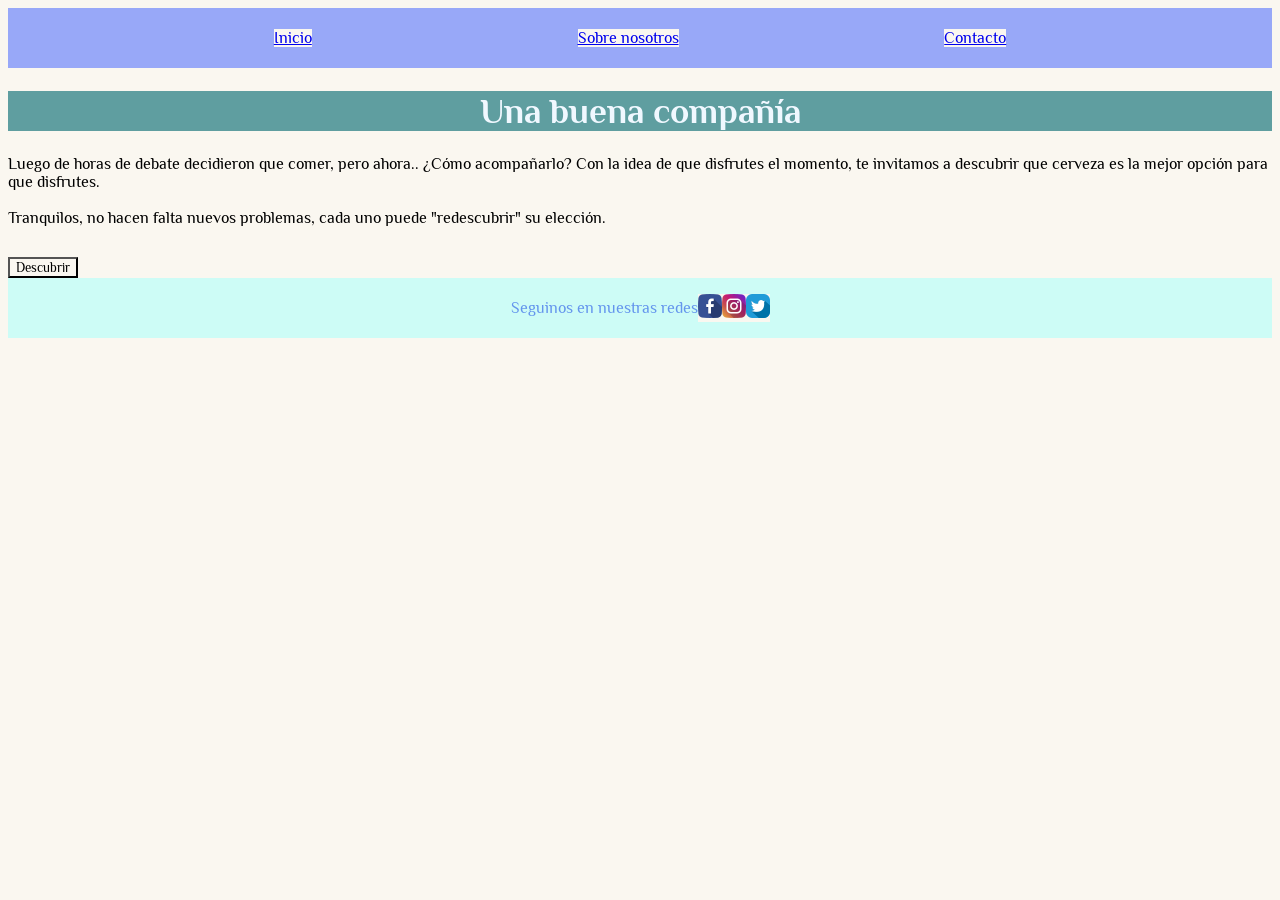
==== Descubri.html @ 144e60d8 "otros cambios" ====
<!DOCTYPE html>
<html lang="en">
<head>
    <meta charset="UTF-8">
    <meta http-equiv="X-UA-Compatible" content="IE=edge">
    <meta name="viewport" content="width=device-width, initial-scale=1.0">
    <link rel="preconnect" href="https://fonts.googleapis.com">
    <link rel="preconnect" href="https://fonts.gstatic.com" crossorigin>
    <link rel="stylesheet" href="https://fonts.googleapis.com/css2?family=Philosopher:ital@1&display=swap">  
    <link rel="stylesheet" href="Estilos.css">
    <link rel="icon" href="icono.ico">
    <title>Descubrí </title>
</head>
    <header>
        <div class="nav">
            <a href="Inicio.html">Inicio </a>
            <a href="Nosotros.html"> Sobre nosotros </a>
            <a href="Contacto.html"> Contacto </a>
        </div>
    </header>
<body>
   <h1>Una buena compañía </h1>
 
   <div> Luego de horas de debate decidieron que comer, pero ahora.. ¿Cómo acompañarlo? Con la idea de que disfrutes el momento, te invitamos a descubrir que cerveza es la mejor opción para que disfrutes. <br> <br> Tranquilos, no hacen falta nuevos problemas, cada uno puede "redescubrir" su elección. </div>
 
   <div id="espacio"></div>
 
   <div class="container">
        <button onclick="traerDatosAPI()"> Descubrir </button>
   </div>
 
   <div id="contenido"> 
 
   </div>
   <script>
        function traerDatosAPI() {
            fetch ('https://api.punkapi.com/v2/beers/random')
                .then(datos => datos.json())
                .then(datos => {
                contenido.innerHTML +=
                `   <div class="tarjeta">
                    Nombre: ${datos[0].name}<br>
                    Descripción: ${datos[0].description}<br>
                    IBU: ${datos[0].ibu}<br>
                    <img src = "${datos[0].image_url}"</img><br></div>`
                })
        }
   </script>
 
 
   <div class="footer">
    Seguinos en nuestras redes <br>
    <a href="www.facebook.com" target="_blank"> <img src="FB.png" alt=""> </a>
    <a href="wwww.instagram.com" target="_blank"> <img src="IG.png" alt=""> </a>
    <a href="www.twitter.com" target="_blank"> <img src="TW.png" alt=""> </a> </div>
</body>
</html>
---- Estilos.css ----
* {
    font-family: 'Philosopher', sans-serif;
    background-color: #FAF7F0;
}

.nav {
    color:#FAF7F0;
    background-color: #98A8F8;
    width: 100%;
    height: 60px;
    text-decoration-line: none;
    display: flex;
    justify-content: space-evenly;
    align-items: center;
    
}

h1 {
    color: aliceblue;
    background-color: cadetblue;
    font-size: 35px;
    display: flex;
    justify-content: center;
    align-items: center;
}

.footer {
    color:cornflowerblue;
    background-color: #CDFCF6;
    
    display: flex;
    width: 100%;
    height: 60px;
    justify-content: center;
    align-items: center;
}

#img {
    margin: 30px;
}

#espacio {
    height: 30px;
}

#cartel {
 
    position: relative;
    width: 200px;
    height: 140px;
    font-size: 40px;
    color: aliceblue;
    justify-content: center;
    align-items: center;
    background-color: #767c96;
    margin-left: 30%;
    animation-name: example;
    animation-duration: 8s;
    left: 200px;
}

@keyframes example {
    0% {
        background-color: #4659b8;
        left: 0px;
        top: 0px;
        border-radius: 0%;
    }
 
    50% {
        background-color: salmon;
        left: 300px;
        top: 0px;
        border-radius: 50%;
    }
 
 
    100% {
        background-color: cadetblue;
        left: 0px;
        top: 0px;
        border-radius: 0%;
    }
}

#tarjeta {
    display: flex;
    flex-direction: column;
    justify-content: center;
    align-items: center;}

.create-form {
    display: flex;
    flex-direction: column;
    justify-content: center;
    align-items: center;
    width: 30%;
    margin: 0 auto;
    border: 3px solid rgb(95, 64, 120);
    border-radius: 40px;
    background-color: rgb(255, 255, 255, 0.3);
    box-shadow: 3px 7px 13px 2px rgba(0, 0, 0, 0.6);
    -webkit-box-shadow: 3px 7px 13px 2px rgba(0, 0, 0, 0.6);
    -moz-box-shadow: 3px 7px 13px 2px rgba(0, 0, 0, 0.6);
  }

  .inputs-form {

    display: flex;
    flex-direction: column;
    justify-content: center;
    align-items: center;
    width: 400px;
    margin: 0;
    padding: 0;
    padding: 10px;
    background-color: rgba(206, 201, 201, 0.4);
    border-radius: 5ex;
    width: 30ex;
    
  }

  .button-form {
    font-size: 1rem;
    font-weight: bold;
    width: 70px;
    height: 30px;
    border: 1px solid rgb(38, 5, 101);
    border-radius: 10px;
    background-color: #98A8F8;
    color: rgb(23, 23, 23);
    cursor: pointer;
    
  }
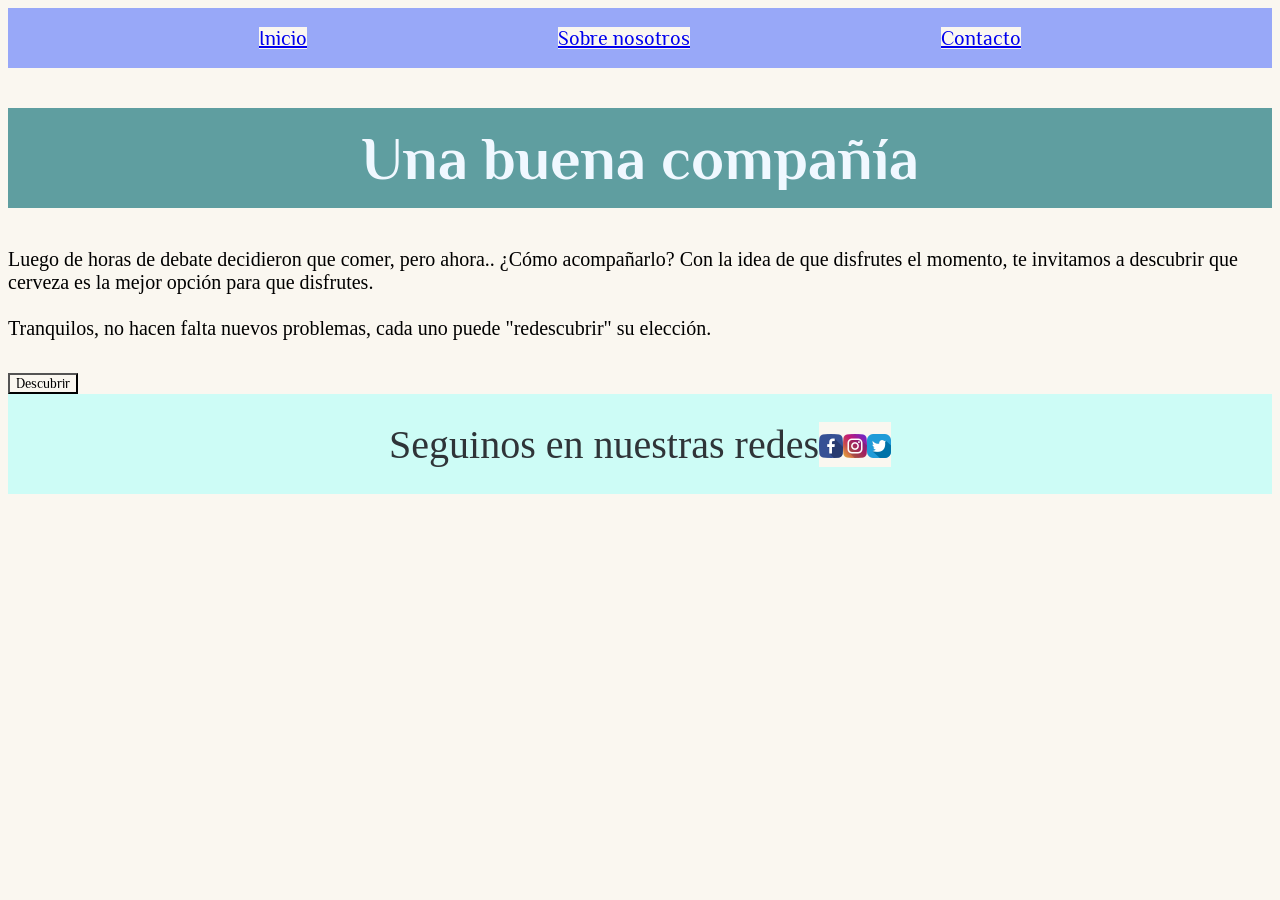
==== commit 087f7c0e: "ordene con una carpeta las img" ====
--- a/Descubri.html
+++ b/Descubri.html
@@ -8,7 +8,7 @@
     <link rel="preconnect" href="https://fonts.gstatic.com" crossorigin>
     <link rel="stylesheet" href="https://fonts.googleapis.com/css2?family=Philosopher:ital@1&display=swap">  
     <link rel="stylesheet" href="Estilos.css">
-    <link rel="icon" href="icono.ico">
+    <link rel="icon" href="img/icono.ico">
     <title>Descubrí </title>
 </head>
     <header>
@@ -50,8 +50,8 @@
  
    <div class="footer">
     Seguinos en nuestras redes <br>
-    <a href="www.facebook.com" target="_blank"> <img src="FB.png" alt=""> </a>
-    <a href="wwww.instagram.com" target="_blank"> <img src="IG.png" alt=""> </a>
-    <a href="www.twitter.com" target="_blank"> <img src="TW.png" alt=""> </a> </div>
+    <a href="www.facebook.com" target="_blank"> <img src="img/FB.png" alt=""> </a>
+    <a href="wwww.instagram.com" target="_blank"> <img src="img/IG.png" alt=""> </a>
+    <a href="www.twitter.com" target="_blank"> <img src="img/TW.png" alt=""> </a> </div>
 </body>
 </html>
--- a/Estilos.css
+++ b/Estilos.css
@@ -3,92 +3,94 @@
     background-color: #FAF7F0;
 }
 
+div {
+    font-family: 'Times New Roman', Times, serif;
+    font-size: 20px;
+}
+ 
+h1 {
+    color: aliceblue;
+    background-color: cadetblue;
+    font-size: 60px;
+    height: 100px;
+    display: flex;
+    justify-content: center;
+    align-items: center;
+}
+
+.footer {
+    color:rgb(47, 52, 56);
+    background-color: #CDFCF6;
+    font-size: 40px;
+    display: flex;
+    width: 100%;
+    height: 100px;
+    justify-content: center;
+    align-items: center;
+}
+
 .nav {
-    color:#FAF7F0;
     background-color: #98A8F8;
     width: 100%;
     height: 60px;
-    text-decoration-line: none;
+    text-decoration: none;
     display: flex;
     justify-content: space-evenly;
     align-items: center;
     
 }
 
-h1 {
-    color: aliceblue;
-    background-color: cadetblue;
-    font-size: 35px;
-    display: flex;
-    justify-content: center;
-    align-items: center;
-}
-
-.footer {
-    color:cornflowerblue;
-    background-color: #CDFCF6;
-    
-    display: flex;
-    width: 100%;
-    height: 60px;
-    justify-content: center;
-    align-items: center;
-}
-
-#img {
-    margin: 30px;
-}
-
 #espacio {
     height: 30px;
 }
 
+#img {
+    margin-left: 40px;
+}
+
+/*Animación*/
 #cartel {
- 
+    
     position: relative;
     width: 200px;
     height: 140px;
     font-size: 40px;
+    border-radius: 15%;
     color: aliceblue;
     justify-content: center;
     align-items: center;
-    background-color: #767c96;
+    background-color: #EEE3CB;
     margin-left: 30%;
     animation-name: example;
-    animation-duration: 8s;
+    animation-duration: 10s;
     left: 200px;
 }
 
 @keyframes example {
     0% {
-        background-color: #4659b8;
+        background-color: #F7ECDE;
         left: 0px;
         top: 0px;
         border-radius: 0%;
     }
- 
+
     50% {
-        background-color: salmon;
+        background-color: #9ED2C6;
         left: 300px;
         top: 0px;
         border-radius: 50%;
     }
- 
- 
+
+
     100% {
-        background-color: cadetblue;
+        background-color: #9ED2C6;
         left: 0px;
         top: 0px;
         border-radius: 0%;
     }
 }
 
-#tarjeta {
-    display: flex;
-    flex-direction: column;
-    justify-content: center;
-    align-items: center;}
-
+/*Formulario de contacto*/
 .create-form {
     display: flex;
     flex-direction: column;
@@ -133,4 +135,12 @@
     
   }
 
+  .padre{
+    display: flex;
+    flex-direction: row;
+    flex-wrap: wrap;
+    text-align: center;
+    padding: 10px;
+}
+
  
